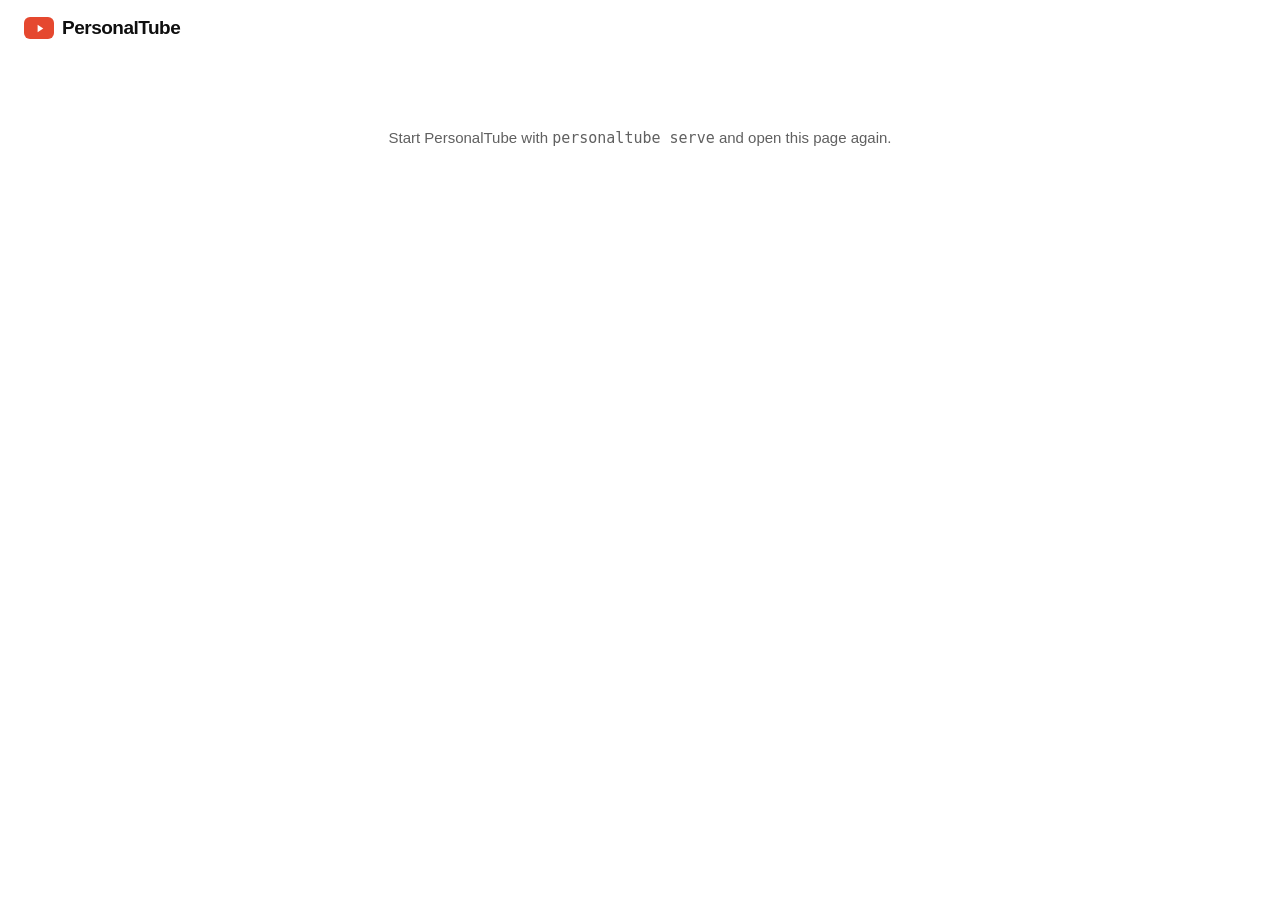
==== personaltube/site/index.html @ a2db33f1 "PersonalTube 0.1.0: YouTube home feed picked by AI from your watch history" ====
<!doctype html>
<html lang="en">
<head>
<meta charset="utf-8">
<meta name="viewport" content="width=device-width, initial-scale=1, viewport-fit=cover">
<title>PersonalTube</title>
<link rel="icon" href="data:image/svg+xml,%3Csvg xmlns='http://www.w3.org/2000/svg' viewBox='0 0 32 32'%3E%3Crect width='32' height='32' rx='8' fill='%23e5482f'/%3E%3Cpath d='M12 9v14l11-7z' fill='white'/%3E%3C/svg%3E">
<link rel="stylesheet" href="style.css">
</head>
<body>
<header class="top">
  <a class="logo" href="#/"><span class="mark"><svg viewBox="0 0 24 24"><path d="M9 6v12l9-6z"/></svg></span>PersonalTube</a>
  <span class="status" id="status"></span>
</header>
<main id="view"><p class="empty">Loading…</p></main>
<script src="app.js"></script>
</body>
</html>
---- personaltube/site/style.css ----
:root {
  color-scheme: light;
  --bg: #ffffff;
  --bg2: #f2f2f2;
  --bg3: #e5e5e5;
  --fg: #0f0f0f;
  --muted: #606060;
  --accent: #e5482f;
}
@media (prefers-color-scheme: dark) {
  :root {
    color-scheme: dark;
    --bg: #0f0f0f;
    --bg2: #272727;
    --bg3: #3a3a3a;
    --fg: #f1f1f1;
    --muted: #aaaaaa;
    --accent: #ff6a4d;
  }
}

* { box-sizing: border-box; }
body {
  margin: 0;
  background: var(--bg);
  color: var(--fg);
  font: 14px/1.4 -apple-system, BlinkMacSystemFont, "Segoe UI", Roboto, Helvetica, Arial, sans-serif;
}
a { color: inherit; text-decoration: none; }
button { font: inherit; color: inherit; }
svg { width: 24px; height: 24px; fill: none; stroke: currentColor; stroke-width: 1.8; stroke-linecap: round; stroke-linejoin: round; }

.top {
  position: sticky; top: 0; z-index: 30;
  height: 56px; padding: env(safe-area-inset-top, 0px) 24px 0;
  display: flex; align-items: center; justify-content: space-between; gap: 12px;
  background: var(--bg);
}
.logo { display: flex; align-items: center; gap: 8px; font-weight: 700; font-size: 19px; letter-spacing: -0.5px; }
.mark { background: var(--accent); color: #fff; width: 30px; height: 22px; border-radius: 6px; display: grid; place-items: center; }
.mark svg { width: 15px; height: 15px; fill: #fff; stroke: none; }
.status { color: var(--muted); font-size: 12.5px; text-align: right; }

main { max-width: 2200px; margin: 0 auto; padding: 8px 24px 64px; padding-bottom: calc(64px + env(safe-area-inset-bottom, 0px)); }
@media (max-width: 600px) {
  .top { padding-inline: 16px; }
  main { padding-inline: 16px; }
}

/* feed */
.grid { display: grid; grid-template-columns: repeat(auto-fill, minmax(300px, 1fr)); gap: 36px 16px; }
@media (max-width: 420px) { .grid { grid-template-columns: 1fr; } }
.thumb { position: relative; display: block; aspect-ratio: 16 / 9; border-radius: 12px; overflow: hidden; background: var(--bg2); }
.thumb img { width: 100%; height: 100%; object-fit: cover; display: block; }
.dur { position: absolute; right: 6px; bottom: 6px; background: rgba(0,0,0,.8); color: #fff; font-size: 12px; font-weight: 600; padding: 1px 5px; border-radius: 4px; }
.seen .thumb::after { content: ""; position: absolute; left: 0; bottom: 0; height: 4px; width: 100%; background: var(--accent); }
.meta { display: flex; gap: 12px; margin-top: 12px; }
.av {
  width: 36px; height: 36px; border-radius: 50%; flex: none;
  display: grid; place-items: center; font-weight: 600; font-size: 15px; color: #fff;
  background: hsl(var(--h) 45% 45%);
}
.txt { min-width: 0; flex: 1; }
.title { font-weight: 600; font-size: 15px; line-height: 1.35; display: -webkit-box; -webkit-line-clamp: 2; -webkit-box-orient: vertical; overflow: hidden; }
.sub { display: block; color: var(--muted); font-size: 13.5px; margin-top: 3px; }
.icon-btn { width: 32px; height: 32px; flex: none; border: 0; border-radius: 50%; background: transparent; display: grid; place-items: center; cursor: pointer; color: var(--muted); }
.icon-btn:hover { background: var(--bg2); color: var(--fg); }
.icon-btn svg { width: 19px; height: 19px; }
.card .icon-btn { opacity: 0; transition: opacity .15s; }
.card:hover .icon-btn, .card .icon-btn:focus-visible { opacity: 1; }
@media (hover: none) { .card .icon-btn { opacity: 1; } }
.card.gone { display: none; }

.empty, .end { color: var(--muted); font-size: 15px; padding: 48px 0; text-align: center; }
.end button { margin-top: 12px; }
#more { height: 1px; }

/* watch page */
.watch { display: grid; grid-template-columns: minmax(0, 1fr) 400px; gap: 24px; max-width: 1720px; margin: 8px auto 0; }
@media (max-width: 1100px) { .watch { grid-template-columns: minmax(0, 1fr); } }
.player { position: relative; aspect-ratio: 16 / 9; background: #000; border-radius: 12px; overflow: hidden; }
.player iframe, #player { position: absolute; inset: 0; width: 100%; height: 100%; border: 0; }
.fallback { position: absolute; inset: 0; display: grid; place-content: center; gap: 12px; text-align: center; color: #fff; background: rgba(0,0,0,.85); padding: 16px; }
.fallback .pill { background: #fff; color: #000; justify-self: center; }
.w-title { font-size: 20px; line-height: 1.3; margin: 12px 0 10px; }
.w-row { display: flex; align-items: center; justify-content: space-between; gap: 12px; flex-wrap: wrap; }
.w-ch { display: flex; align-items: center; gap: 12px; font-weight: 600; }
.w-actions { display: flex; gap: 8px; flex-wrap: wrap; }
.pill { border: 0; background: var(--bg2); border-radius: 18px; height: 36px; padding: 0 14px; display: inline-flex; align-items: center; gap: 6px; font-weight: 500; cursor: pointer; white-space: nowrap; }
.pill:hover { background: var(--bg3); }
.pill.on { background: var(--fg); color: var(--bg); }
.pill svg { width: 20px; height: 20px; }
.why { background: var(--bg2); border-radius: 12px; padding: 12px 14px; margin-top: 14px; }
.why p { margin: 6px 0 0; }
.next h2 { font-size: 16px; margin: 0 0 12px; }
.mini { display: flex; gap: 10px; margin-bottom: 10px; }
.mini .thumb { width: 168px; flex: none; border-radius: 8px; }
.mini .title { font-size: 14px; }
.mini .sub { font-size: 12.5px; }

.toast {
  position: fixed; left: 16px; bottom: calc(16px + env(safe-area-inset-bottom, 0px)); z-index: 40;
  display: flex; align-items: center; gap: 16px; padding: 12px 16px; border-radius: 8px;
  background: #1f1f1f; color: #fff; box-shadow: 0 4px 16px rgba(0,0,0,.3);
}
.toast button { border: 0; background: none; color: #7fb7ff; font-weight: 600; cursor: pointer; }
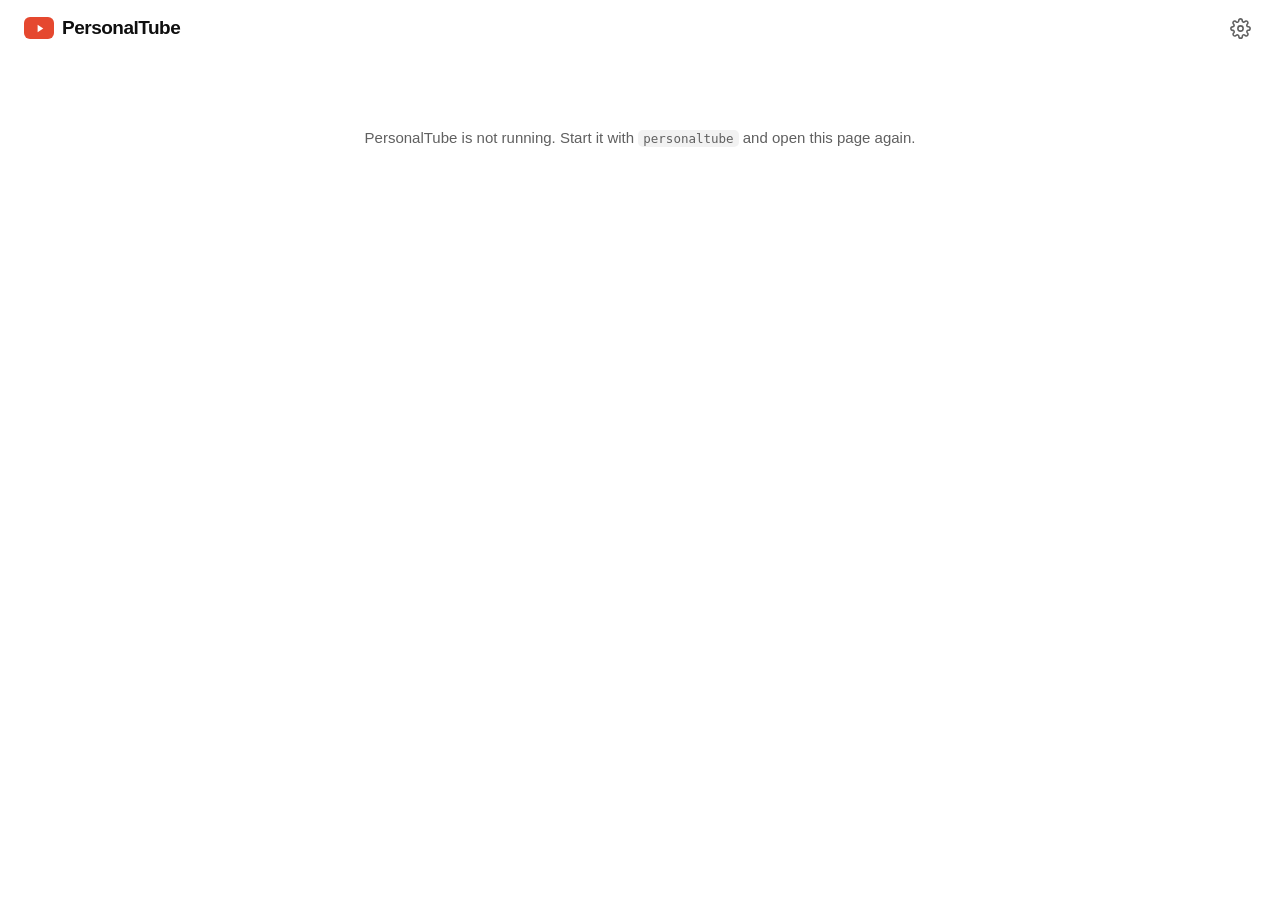
==== commit 9c9337f6: "Move setup into the browser and show the first videos after a few minutes - personaltube without a c" ====
--- a/personaltube/site/index.html
+++ b/personaltube/site/index.html
@@ -10,7 +10,10 @@
 <body>
 <header class="top">
   <a class="logo" href="#/"><span class="mark"><svg viewBox="0 0 24 24"><path d="M9 6v12l9-6z"/></svg></span>PersonalTube</a>
-  <span class="status" id="status"></span>
+  <div class="top-right">
+    <span class="status" id="status"></span>
+    <a class="icon-btn" href="#/setup" title="Settings" aria-label="Settings"><svg viewBox="0 0 24 24"><circle cx="12" cy="12" r="3"/><path d="M19.4 15a1.7 1.7 0 0 0 .3 1.8l.1.1a2 2 0 1 1-2.8 2.8l-.1-.1a1.7 1.7 0 0 0-1.8-.3 1.7 1.7 0 0 0-1 1.5V21a2 2 0 1 1-4 0v-.1a1.7 1.7 0 0 0-1.1-1.5 1.7 1.7 0 0 0-1.8.3l-.1.1a2 2 0 1 1-2.8-2.8l.1-.1a1.7 1.7 0 0 0 .3-1.8 1.7 1.7 0 0 0-1.5-1H3a2 2 0 1 1 0-4h.1a1.7 1.7 0 0 0 1.5-1.1 1.7 1.7 0 0 0-.3-1.8l-.1-.1a2 2 0 1 1 2.8-2.8l.1.1a1.7 1.7 0 0 0 1.8.3H9a1.7 1.7 0 0 0 1-1.5V3a2 2 0 1 1 4 0v.1a1.7 1.7 0 0 0 1 1.5 1.7 1.7 0 0 0 1.8-.3l.1-.1a2 2 0 1 1 2.8 2.8l-.1.1a1.7 1.7 0 0 0-.3 1.8V9a1.7 1.7 0 0 0 1.5 1H21a2 2 0 1 1 0 4h-.1a1.7 1.7 0 0 0-1.5 1z"/></svg></a>
+  </div>
 </header>
 <main id="view"><p class="empty">Loading…</p></main>
 <script src="app.js"></script>
--- a/personaltube/site/style.css
+++ b/personaltube/site/style.css
@@ -104,3 +104,44 @@
   background: #1f1f1f; color: #fff; box-shadow: 0 4px 16px rgba(0,0,0,.3);
 }
 .toast button { border: 0; background: none; color: #7fb7ff; font-weight: 600; cursor: pointer; }
+
+.top-right { display: flex; align-items: center; gap: 8px; }
+.top-right .icon-btn svg { width: 21px; height: 21px; }
+
+/* setup */
+.setup { max-width: 720px; margin: 8px auto 0; }
+.setup h1 { font-size: 26px; margin: 8px 0 4px; letter-spacing: -0.3px; }
+.muted { color: var(--muted); }
+.small { font-size: 12.5px; }
+.step { border: 1px solid var(--bg3); border-radius: 16px; padding: 18px 20px; margin-top: 16px; }
+.step h2 { display: flex; align-items: center; gap: 10px; font-size: 17px; margin: 0 0 10px; }
+.step .num { width: 26px; height: 26px; border-radius: 50%; background: var(--bg2); display: grid; place-items: center; font-size: 13px; flex: none; }
+.step.active .num { background: var(--accent); color: #fff; }
+.step.done .num { background: #2e9d5b; color: #fff; }
+.step.locked { opacity: .45; pointer-events: none; }
+.step p { margin: 6px 0 12px; }
+.field { display: block; font-weight: 500; margin: 0 0 12px; }
+.field input, .step select {
+  display: block; width: 100%; margin-top: 6px; height: 40px; padding: 0 12px;
+  border: 1px solid var(--bg3); border-radius: 10px; background: var(--bg); color: var(--fg); font: inherit;
+}
+.step select { width: auto; display: inline-block; margin: 0; }
+.opts { display: grid; gap: 8px; margin: 4px 0 12px; }
+.opt { display: flex; gap: 10px; align-items: flex-start; padding: 10px 12px; border: 1px solid var(--bg3); border-radius: 12px; cursor: pointer; }
+.opt:has(input:checked) { border-color: var(--accent); }
+.opt.off { opacity: .5; cursor: not-allowed; }
+.opt input { margin-top: 3px; accent-color: var(--accent); }
+.opt small { display: block; color: var(--muted); }
+.extra p { margin-top: 0; }
+.row { display: flex; align-items: center; gap: 10px; flex-wrap: wrap; margin: 8px 0; }
+.msg { color: #2e9d5b; }
+.msg.err { color: #e5482f; }
+.pill.primary { background: var(--accent); color: #fff; }
+.pill.primary:hover { filter: brightness(1.08); background: var(--accent); }
+.pill:disabled { opacity: .7; cursor: progress; }
+.pill.big { height: 46px; padding: 0 26px; font-size: 16px; margin: 20px 0 40px; }
+.chips { display: flex; flex-wrap: wrap; gap: 8px; margin-top: 10px; }
+.chip { background: var(--bg2); padding: 5px 10px; border-radius: 8px; font-size: 13px; }
+code { background: var(--bg2); padding: 1px 5px; border-radius: 5px; font-size: 12.5px; }
+.spinner { width: 28px; height: 28px; margin: 0 auto 14px; border: 3px solid var(--bg3); border-top-color: var(--accent); border-radius: 50%; animation: spin 1s linear infinite; }
+@keyframes spin { to { transform: rotate(360deg); } }
